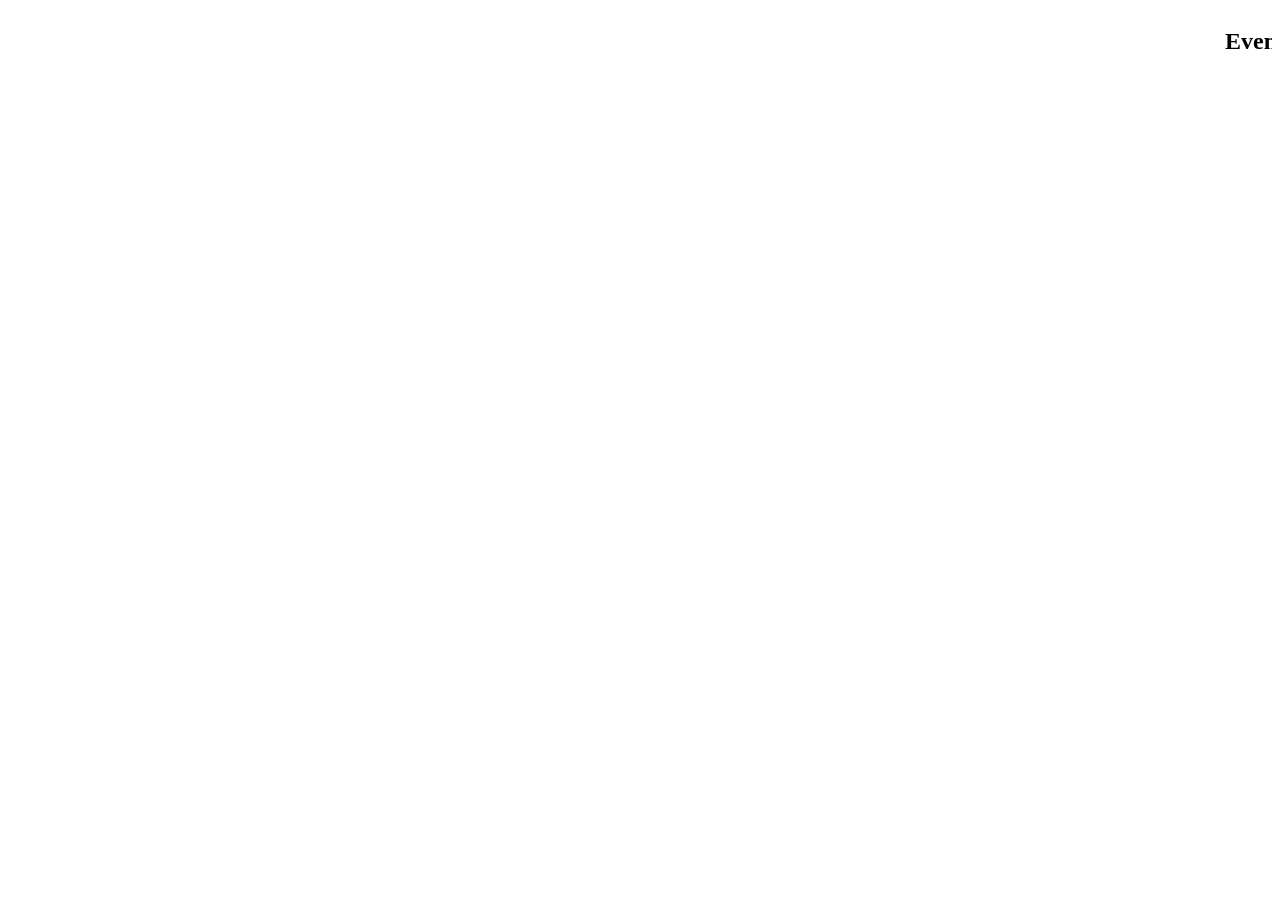
==== gallery.html @ 212bfb7c "menu added" ====
<!DOCTYPE html>
<html lang="en">
<head>
    <meta charset="UTF-8">
    <meta name="viewport" content="width=device-width, initial-scale=1.0">
    <title>Gallery</title>
</head>
<body>
    <marquee class=""><h2>Events and shows conducted by us</h2></marquee>
</body>
</html>
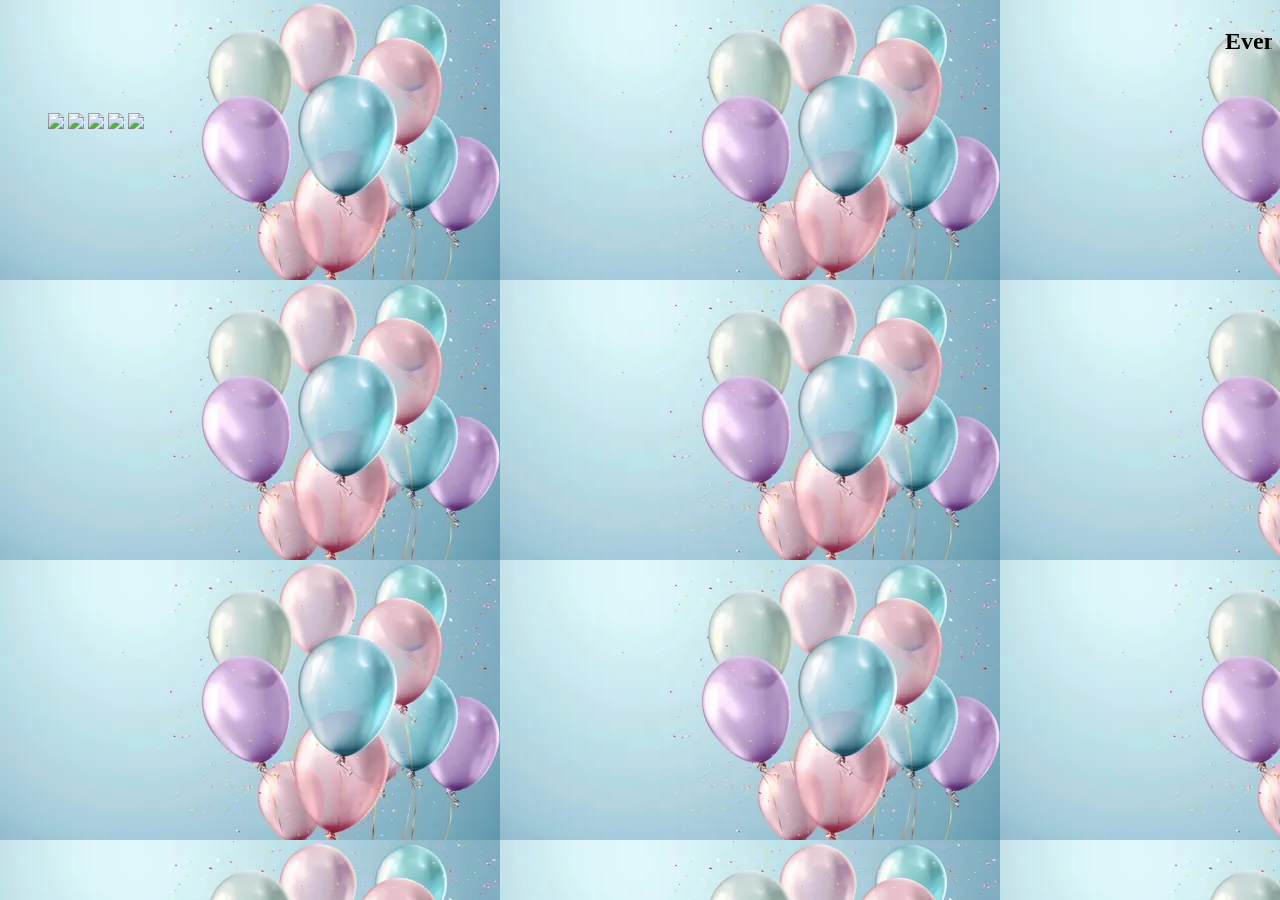
==== commit 97b76c08: "menu designed" ====
--- a/gallery.html
+++ b/gallery.html
@@ -4,8 +4,23 @@
     <meta charset="UTF-8">
     <meta name="viewport" content="width=device-width, initial-scale=1.0">
     <title>Gallery</title>
+    <link rel="stylesheet" type="text/css" href="/Task1_Swati_23153136/style3.css">
 </head>
 <body>
-    <marquee class=""><h2>Events and shows conducted by us</h2></marquee>
+    <body background="event.jpg" class="bg">
+
+    <marquee class="si"><h2>Events and shows conducted by us</h2></marquee>
+    <br>
+    <br>
+    <div id="slider">
+        <figure>
+            <img src="Task1_Swati_23153136\gall_1.jpg">
+            <img src="Task1_Swati_23153136\gall_2.jpg">
+            <img src="Task1_Swati_23153136\gall_2.jpg">
+            <img src="Task1_Swati_23153136\gall_4.jpg">
+            <img src="Task1_Swati_23153136\gall_1.jpg">
+    
+        </figure>
+    </div>
 </body>
 </html>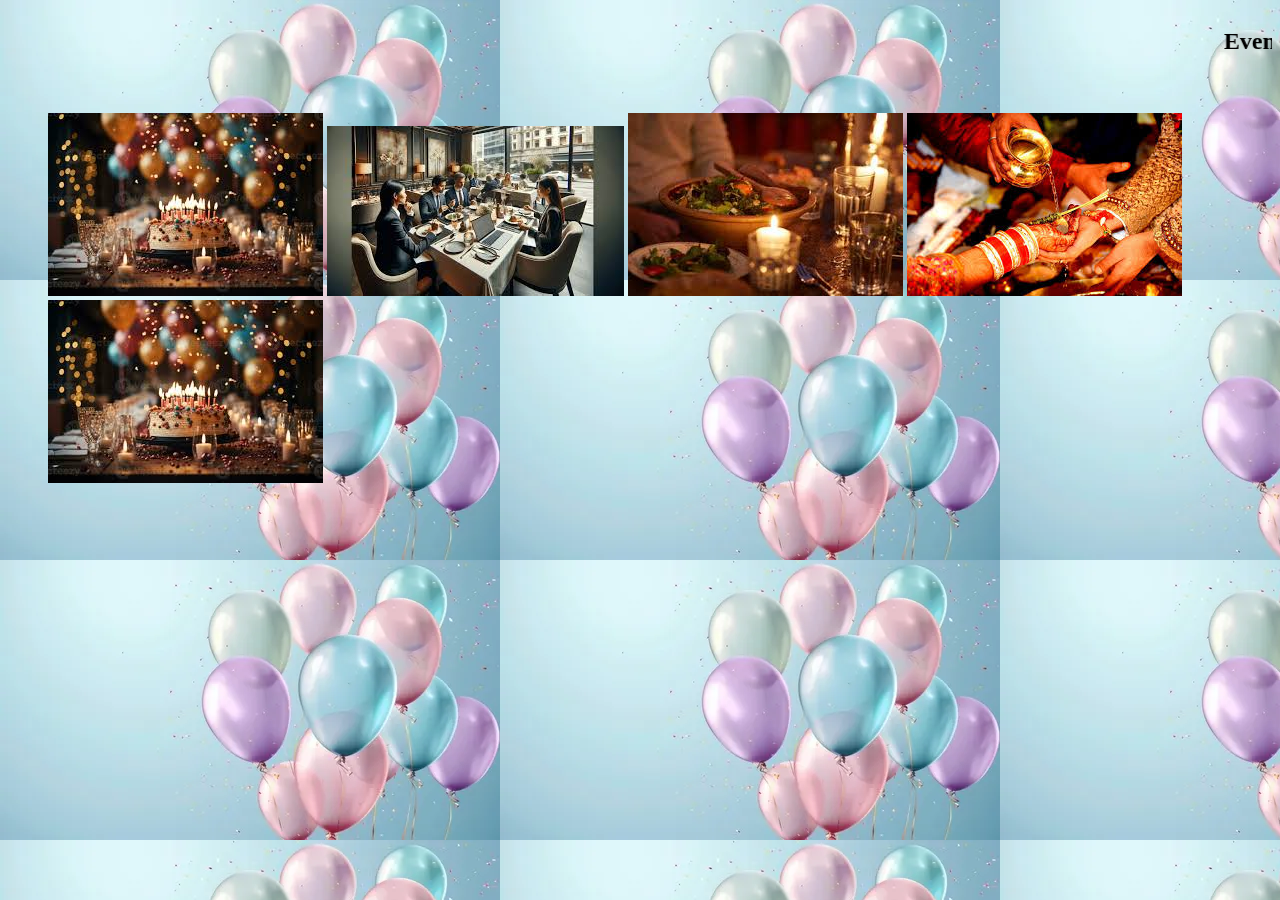
==== commit e0103c55: "Changes made in the repo" ====
--- a/gallery.html
+++ b/gallery.html
@@ -14,11 +14,11 @@
     <br>
     <div id="slider">
         <figure>
-            <img src="Task1_Swati_23153136\gall_1.jpg">
-            <img src="Task1_Swati_23153136\gall_2.jpg">
-            <img src="Task1_Swati_23153136\gall_2.jpg">
-            <img src="Task1_Swati_23153136\gall_4.jpg">
-            <img src="Task1_Swati_23153136\gall_1.jpg">
+            <img src="gall_1.jpg">
+            <img src="gall_2.jpg">
+            <img src="gall_3.jpg">
+            <img src="gall_4.jpg">
+            <img src="gall_1.jpg">
     
         </figure>
     </div>
